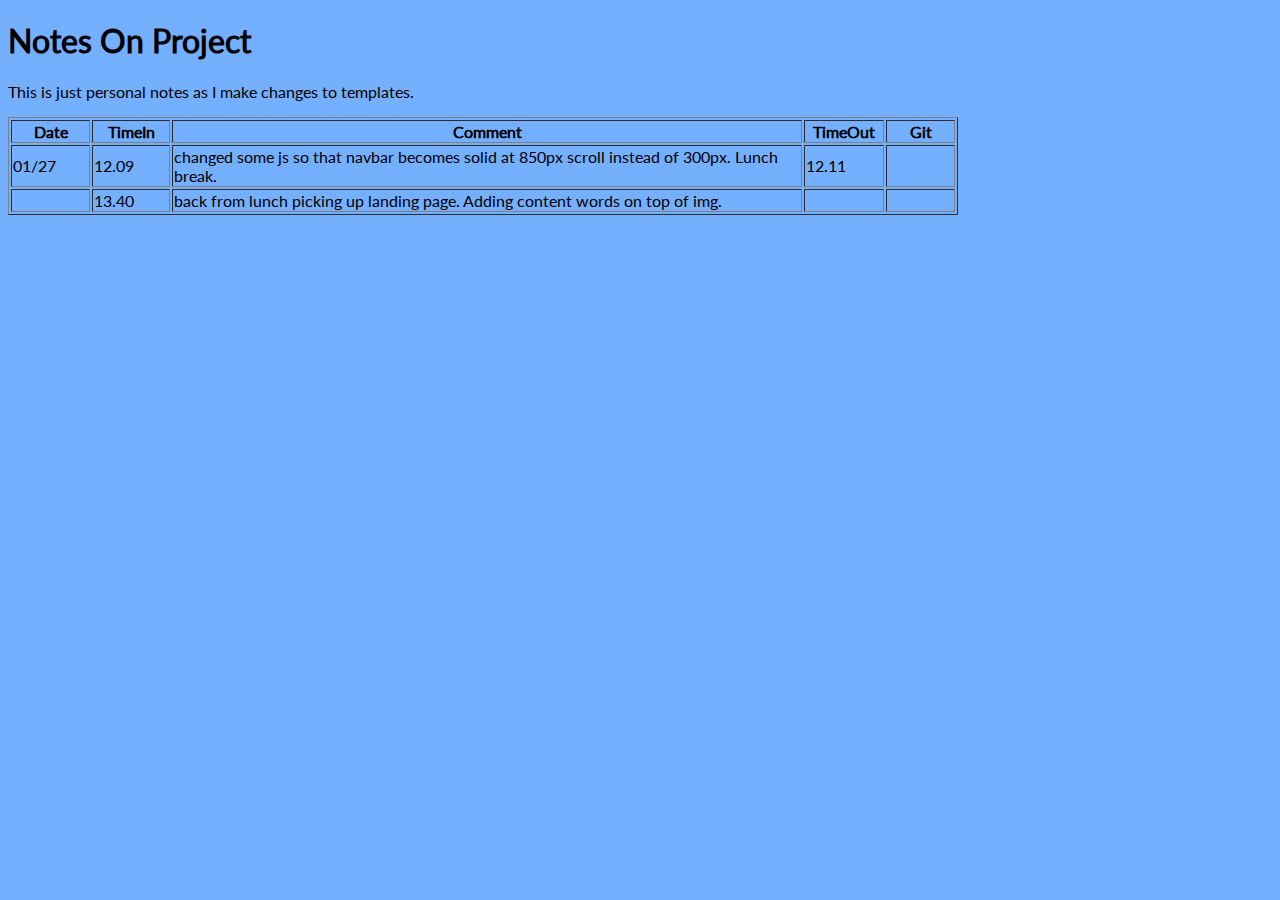
==== NOTES.html @ a3ddda5e "Landing page image before adding text" ====
<!doctype html>
<html>
<head>
<meta charset="utf-8">
<title>Notes</title>
<link href="webfonts/Lato_Regular/stylesheet.css" rel="stylesheet" type="text/css">
</head>

<body style="font-family: 'Lato Regular'; background-color: rgba(117,175,255,1.00);">
    <h1>Notes On Project</h1>
    <p>
        This is just personal notes as I make changes to templates. 
    </p>
    <table width="950" border="1">
      <tbody>
        <tr>
          <th width="75" scope="col">Date</th>
          <th width="74" scope="col">TimeIn</th>
          <th width="626" scope="col">Comment</th>
          <th width="76" scope="col">TimeOut</th>
          <th width="65" scope="col">Git</th>
        </tr>
        <tr>
          <td>01/27</td>
          <td>12.09</td>
          <td>changed some js so that navbar becomes solid at 850px scroll instead of 300px. Lunch break.</td>
          <td>12.11</td>
          <td>&nbsp;</td>
        </tr>
        <tr>
          <td>&nbsp;</td>
          <td>13.40</td>
          <td>back from lunch picking up landing page. Adding content words on top of img. </td>
          <td>&nbsp;</td>
          <td>&nbsp;</td>
        </tr>
      </tbody>
    </table>
    <p>&nbsp;</p>
</body>
</html>
---- webfonts/Lato_Regular/stylesheet.css ----
@font-face {
	font-family: 'Lato Regular';
	src: url('Lato-Regular.ttf') format('truetype');
}
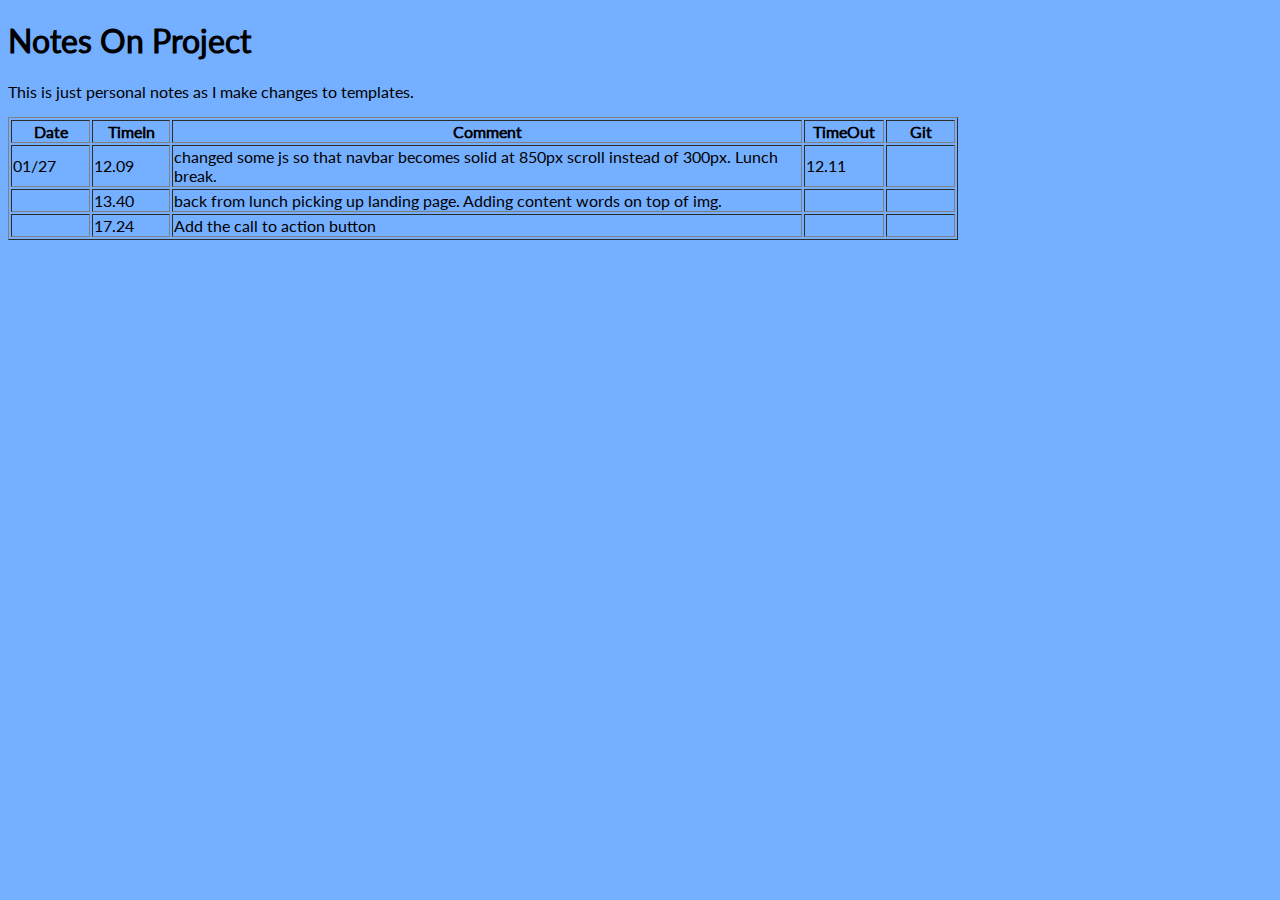
==== commit e79d5d65: "Finished caption in center w/call to action button" ====
--- a/NOTES.html
+++ b/NOTES.html
@@ -34,6 +34,13 @@
           <td>&nbsp;</td>
           <td>&nbsp;</td>
         </tr>
+        <tr>
+          <td>&nbsp;</td>
+          <td>17.24</td>
+          <td>Add the call to action button </td>
+          <td>&nbsp;</td>
+          <td>&nbsp;</td>
+        </tr>
       </tbody>
     </table>
     <p>&nbsp;</p>
